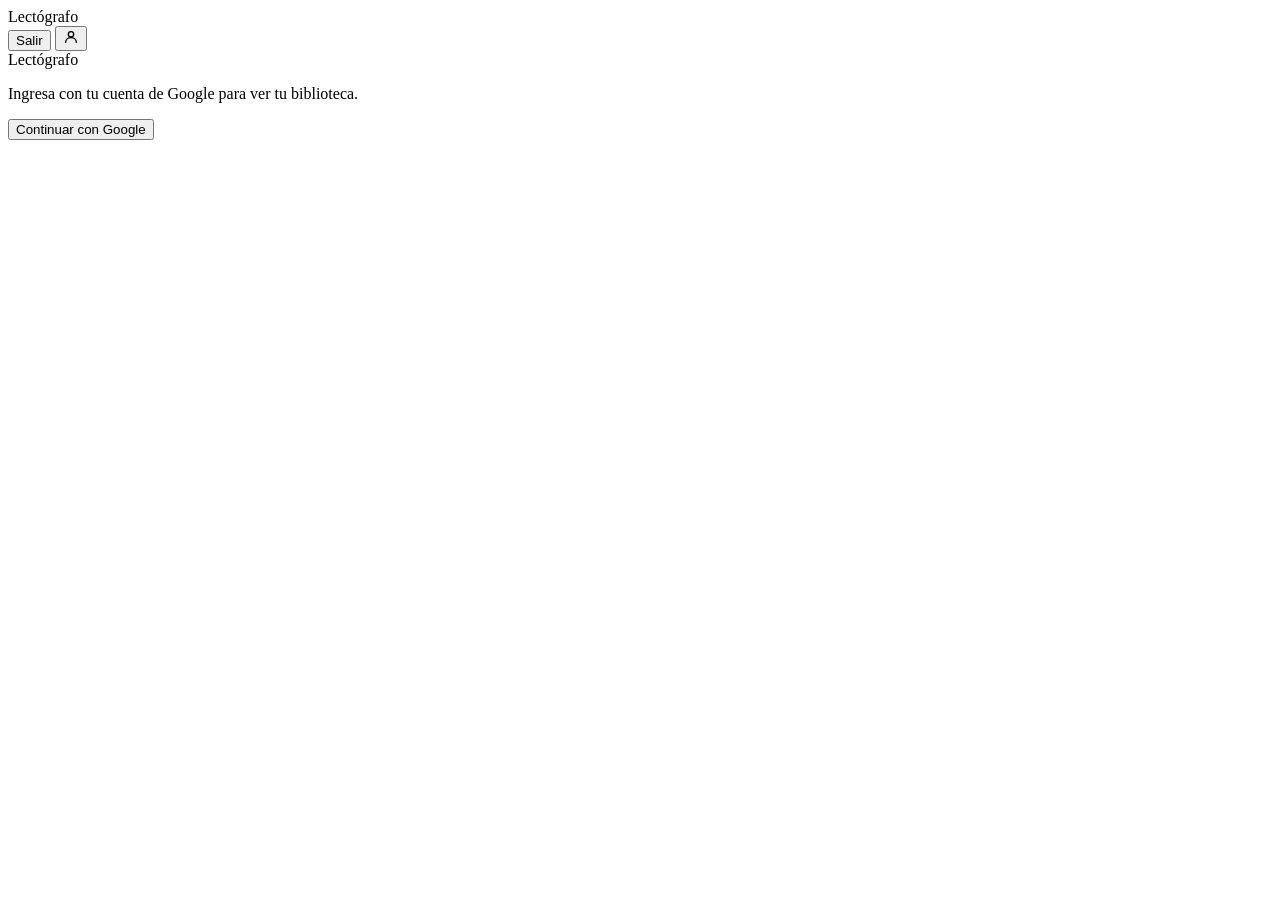
==== static/index.html @ c6f66c2b "feat(ui): menú ⋮ de acciones, botón Editar icon-only y reordena Relaciones - Biblioteca: Ficha/Compa" ====
<!DOCTYPE html>
<html lang="es" data-sn-theme="light" data-trio="plex">
<head>
  <meta charset="UTF-8">
  <meta name="viewport" content="width=device-width, initial-scale=1.0">
  <title>Lectógrafo</title>
  <link rel="icon" id="favicon" type="image/svg+xml" href="">
  <link rel="preconnect" href="https://fonts.googleapis.com">
  <link rel="preconnect" href="https://fonts.gstatic.com" crossorigin>
  <link href="https://fonts.googleapis.com/css2?family=IBM+Plex+Mono:ital,wght@0,400;0,600;1,400&family=IBM+Plex+Sans+Condensed:ital,wght@0,300;0,400;0,500;0,600;0,700&family=IBM+Plex+Sans:ital,wght@0,400;0,500;0,600;0,700;1,400&family=IBM+Plex+Serif:ital,wght@0,400;0,600;1,400&display=swap" rel="stylesheet">
  <link rel="stylesheet" href="/sistema/tokens.css">
  <link rel="stylesheet" href="/style.css">
  <!-- Pin "three" a una única instancia: grafo3d.js y 3d-force-graph deben
       compartir el mismo módulo THREE, o el WebGL scene graph se rompe. -->
  <script type="importmap">
  {
    "imports": {
      "three": "https://esm.sh/three@0.183.2",
      "three/": "https://esm.sh/three@0.183.2/"
    }
  }
  </script>
</head>
<body>

  <!-- ── Topbar ──────────────────────────────────────────────────── -->
  <header id="topbar">
    <div id="topbar-left">
      <button id="btn-biblioteca" class="btn-back" hidden title="Volver a la biblioteca" aria-label="Volver a la biblioteca">
        <svg xmlns="http://www.w3.org/2000/svg" viewBox="0 0 24 24" width="16" height="16" fill="none" stroke="currentColor" stroke-width="2" stroke-linecap="round" stroke-linejoin="round" aria-hidden="true"><line x1="19" y1="12" x2="5" y2="12"/><polyline points="12 19 5 12 12 5"/></svg>
      </button>
      <span id="app-name">Lectógrafo</span>
      <span id="topbar-chevron" hidden aria-hidden="true">
        <svg xmlns="http://www.w3.org/2000/svg" viewBox="0 0 24 24" width="14" height="14" fill="none" stroke="currentColor" stroke-width="2" stroke-linecap="round" stroke-linejoin="round"><polyline points="9 18 15 12 9 6"/></svg>
      </span>
      <span id="transcripcion-titulo" class="muted"></span>
      <div id="mapa-buscar-wrap" hidden>
        <input id="mapa-buscar" class="buscar-input" type="text"
               placeholder="Buscar concepto…" autocomplete="off" aria-label="Buscar concepto en el mapa">
        <ul id="mapa-buscar-dropdown" class="mapa-buscar-dropdown" role="listbox" hidden></ul>
      </div>
    </div>

    <nav id="tabs" hidden>
      <button class="tab-btn" data-tab="mapa">Mapa</button>
      <button class="tab-btn" data-tab="conceptos">Conceptos</button>
      <button class="tab-btn" data-tab="relaciones">Relaciones</button>
      <button class="tab-btn" data-tab="texto">Texto</button>
    </nav>

    <div id="topbar-right">
      <input id="import-file-input" type="file" accept=".md,.markdown,.txt" hidden>
      <button id="btn-importar" class="btn btn-neutro small" hidden title="Importar texto (Markdown o TXT)" aria-label="Importar texto">Importar</button>
      <button id="btn-admin" class="btn btn-neutro small" hidden title="Consola de administración" aria-label="Consola de administración">Admin</button>
      <span id="auth-user-nombre" class="muted" style="font-size:var(--sn-fs-xs)"></span>
      <button id="auth-btn-signout" class="btn btn-neutro small" title="Cerrar sesión" aria-label="Cerrar sesión">Salir</button>
      <button id="btn-settings" hidden title="Configuración" aria-label="Configuración">
        <svg xmlns="http://www.w3.org/2000/svg" viewBox="0 0 24 24" width="15" height="15"
             fill="none" stroke="currentColor" stroke-width="2"
             stroke-linecap="round" stroke-linejoin="round" aria-hidden="true">
          <path d="M12.22 2h-.44a2 2 0 0 0-2 2v.18a2 2 0 0 1-1 1.73l-.43.25a2 2 0 0 1-2 0l-.15-.08a2 2 0 0 0-2.73.73l-.22.38a2 2 0 0 0 .73 2.73l.15.1a2 2 0 0 1 1 1.72v.51a2 2 0 0 1-1 1.74l-.15.09a2 2 0 0 0-.73 2.73l.22.38a2 2 0 0 0 2.73.73l.15-.08a2 2 0 0 1 2 0l.43.25a2 2 0 0 1 1 1.73V20a2 2 0 0 0 2 2h.44a2 2 0 0 0 2-2v-.18a2 2 0 0 1 1-1.73l.43-.25a2 2 0 0 1 2 0l.15.08a2 2 0 0 0 2.73-.73l.22-.39a2 2 0 0 0-.73-2.73l-.15-.08a2 2 0 0 1-1-1.74v-.5a2 2 0 0 1 1-1.74l.15-.09a2 2 0 0 0 .73-2.73l-.22-.38a2 2 0 0 0-2.73-.73l-.15.08a2 2 0 0 1-2 0l-.43-.25a2 2 0 0 1-1-1.73V4a2 2 0 0 0-2-2z"/>
          <circle cx="12" cy="12" r="3"/>
        </svg>
      </button>
      <button id="auth-avatar" title="Cuenta" aria-label="Cuenta">
        <img id="auth-avatar-img" alt="" hidden>
        <svg id="auth-avatar-generic" xmlns="http://www.w3.org/2000/svg" viewBox="0 0 24 24" width="16" height="16"
             fill="none" stroke="currentColor" stroke-width="2"
             stroke-linecap="round" stroke-linejoin="round" aria-hidden="true">
          <circle cx="12" cy="8" r="4"/>
          <path d="M4 20c0-4 3.5-7 8-7s8 3 8 7"/>
        </svg>
      </button>
    </div>
  </header>

  <!-- ══════════════════════════════════════════════════════════════ -->
  <!-- VISTA: Biblioteca                                              -->
  <!-- ══════════════════════════════════════════════════════════════ -->
  <div id="vista-biblioteca" hidden>
    <div id="biblioteca-header">
      <h1 class="bib-titulo">Textos</h1>
    </div>
    <div id="biblioteca-grid"></div>

  </div>

  <!-- ══════════════════════════════════════════════════════════════ -->
  <!-- TAB: Mapa (D3 force graph)                                    -->
  <!-- ══════════════════════════════════════════════════════════════ -->
  <div id="tab-mapa" class="tab-panel" hidden>

    <!-- ── Grafo (raíz de la navegación) + columnas de conceptos ────── -->
    <div id="grafo-wrap">
      <div id="grafo-canvas">
        <svg id="grafo-svg"></svg>
        <div id="grafo-3d" hidden></div>
        <div id="grafo-controles">
          <button id="btn-fit" class="grafo-ctrl-btn" title="Ajustar vista">
            <svg xmlns="http://www.w3.org/2000/svg" viewBox="0 0 24 24" width="15" height="15" fill="none" stroke="currentColor" stroke-width="2" stroke-linecap="round" stroke-linejoin="round" aria-hidden="true"><polyline points="15 3 21 3 21 9"/><polyline points="9 21 3 21 3 15"/><line x1="21" y1="3" x2="14" y2="10"/><line x1="3" y1="21" x2="10" y2="14"/></svg>
          </button>
          <button id="btn-modo3d" class="grafo-ctrl-btn" title="Alternar vista 2D/3D">
            <svg xmlns="http://www.w3.org/2000/svg" viewBox="0 0 24 24" width="15" height="15" fill="none" stroke="currentColor" stroke-width="2" stroke-linecap="round" stroke-linejoin="round" aria-hidden="true"><path d="M21 8a2 2 0 0 0-1-1.73l-7-4a2 2 0 0 0-2 0l-7 4A2 2 0 0 0 3 8v8a2 2 0 0 0 1 1.73l7 4a2 2 0 0 0 2 0l7-4A2 2 0 0 0 21 16Z"/><path d="m3.3 7 8.7 5 8.7-5"/><path d="M12 22V12"/></svg>
          </button>
          <button id="btn-reconectar" class="grafo-ctrl-btn" hidden title="Conectar nodos sueltos">
            <svg xmlns="http://www.w3.org/2000/svg" viewBox="0 0 24 24" width="15" height="15" fill="none" stroke="currentColor" stroke-width="2" stroke-linecap="round" stroke-linejoin="round" aria-hidden="true">
              <circle cx="12" cy="5" r="2"/><circle cx="5" cy="19" r="2"/><circle cx="19" cy="19" r="2"/>
              <line x1="12" y1="7" x2="5" y2="17"/><line x1="12" y1="7" x2="19" y2="17"/>
              <line x1="5" y1="19" x2="19" y2="19"/>
            </svg>
          </button>
          <button id="btn-consolidar" class="grafo-ctrl-btn" hidden title="Fusionar conceptos duplicados">
            <svg xmlns="http://www.w3.org/2000/svg" viewBox="0 0 24 24" width="15" height="15" fill="none" stroke="currentColor" stroke-width="2" stroke-linecap="round" stroke-linejoin="round" aria-hidden="true">
              <path d="M6 3v12a3 3 0 0 0 3 3h12"/><path d="M18 3v12a3 3 0 0 1-3 3H3"/>
            </svg>
          </button>
          <details id="leyenda-wrap">
            <summary class="grafo-ctrl-btn" title="Tipos de relación">
              <svg xmlns="http://www.w3.org/2000/svg" viewBox="0 0 24 24" width="15" height="15" fill="none" stroke="currentColor" stroke-width="2" stroke-linecap="round" stroke-linejoin="round" aria-hidden="true"><path d="M13.172 2a2 2 0 0 1 1.414.586l6.71 6.71a2.4 2.4 0 0 1 0 3.408l-4.592 4.592a2.4 2.4 0 0 1-3.408 0l-6.71-6.71A2 2 0 0 1 6 9.172V3a1 1 0 0 1 1-1z"/><path d="M2 7v6.172a2 2 0 0 0 .586 1.414l6.71 6.71a2.4 2.4 0 0 0 3.191.193"/><circle cx="10.5" cy="6.5" r=".5" fill="currentColor"/></svg>
            </summary>
            <div id="leyenda-tipos"></div>
          </details>
        </div>
        <!-- Overlay de tarjetas flotantes del mapa -->
        <div id="mapa-overlay">
          <svg id="mapa-arrows" aria-hidden="true">
            <defs>
              <marker id="mapa-arrowhead" markerWidth="8" markerHeight="8" refX="7" refY="3" orient="auto-start-reverse">
                <path d="M0,0 L0,6 L8,3 z" fill="var(--sn-ink-faint)"/>
              </marker>
            </defs>
          </svg>
        </div>
      </div>

      <!-- Panel de reconexión -->
      <aside id="panel-reconexion" hidden>
      <div id="panel-reconexion-header">
        <div id="panel-reconexion-header-text">
          <strong id="panel-reconexion-titulo">Reconexión</strong>
          <div id="panel-reconexion-desc"></div>
        </div>
        <button id="btn-cerrar-reconexion" title="Cerrar panel" aria-label="Cerrar panel de reconexión">×</button>
      </div>
      <div id="panel-reconexion-content"></div>
      <div id="panel-reconexion-footer">
        <button id="btn-confirmar-reconexion" class="btn btn-aceptar small">Añadir al grafo</button>
        <button id="btn-cancelar-reconexion" class="btn btn-neutro small">Descartar</button>
      </div>
      </aside>

      <!-- Panel de consolidación de sinónimos -->
      <aside id="panel-consolidacion" hidden>
      <div id="panel-consolidacion-header">
        <div id="panel-consolidacion-header-text">
          <strong id="panel-consolidacion-titulo">Consolidación</strong>
          <div id="panel-consolidacion-desc"></div>
        </div>
        <button id="btn-cerrar-consolidacion" title="Cerrar panel" aria-label="Cerrar panel de consolidación">×</button>
      </div>
      <div id="panel-consolidacion-content"></div>
      <div id="panel-consolidacion-footer">
        <button id="btn-confirmar-consolidacion" class="btn btn-aceptar small">Fusionar</button>
        <button id="btn-cancelar-consolidacion" class="btn btn-neutro small">Descartar</button>
      </div>
      </aside>
    </div>
  </div>

  <!-- ══════════════════════════════════════════════════════════════ -->
  <!-- TAB: Conceptos                                                 -->
  <!-- ══════════════════════════════════════════════════════════════ -->
  <div id="tab-conceptos" class="tab-panel" hidden>
    <div class="tabla-toolbar">
      <input id="buscar-concepto" class="buscar-input" placeholder="Filtrar conceptos…">
      <button id="btn-agregar-concepto" class="btn-inline">+ Añadir concepto</button>
      <button id="btn-procesar-seleccion" class="btn-inline" hidden>⚡ Procesar con seleccionados</button>
      <button id="btn-simplificar-grafo" class="btn-inline">Simplificar grafo</button>
      <button id="btn-eliminar-grafo" class="btn-inline danger">Eliminar grafo</button>
    </div>
    <div class="tabla-scroll">
      <table id="tabla-conceptos">
        <thead>
          <tr>
            <th><input type="checkbox" id="concepto-check-todos"></th>
            <th class="sortable" data-col="id">ID</th>
            <th class="sortable" data-col="label">Label</th>
            <th class="sortable" data-col="menciones">×</th>
            <th class="sortable" data-col="confianza">Conf.</th>
            <th>Sinónimos</th>
            <th>Acciones</th>
          </tr>
        </thead>
        <tbody id="conceptos-tbody"></tbody>
      </table>
    </div>
  </div>

  <!-- ══════════════════════════════════════════════════════════════ -->
  <!-- TAB: Relaciones                                               -->
  <!-- ══════════════════════════════════════════════════════════════ -->
  <div id="tab-relaciones" class="tab-panel" hidden>
    <div class="tabla-toolbar">
      <input id="buscar-relacion" class="buscar-input" placeholder="Filtrar relaciones…">
      <select id="filtro-rel-tipo" class="edit-select"><option value="todos">Todos los tipos</option></select>
    </div>
    <div class="tabla-scroll">
      <table id="tabla-relaciones">
        <thead>
          <tr>
            <th>ID</th>
            <th>Bidir.</th>
            <th>Origen</th>
            <th>Tipo</th>
            <th>Etiqueta</th>
            <th>Destino</th>
            <th class="sortable" data-col="confianza">Conf.</th>
            <th>Acciones</th>
          </tr>
        </thead>
        <tbody id="relaciones-tbody"></tbody>
      </table>
    </div>
  </div>

  <!-- ══════════════════════════════════════════════════════════════ -->
  <!-- TAB: Texto original (editable)                                 -->
  <!-- ══════════════════════════════════════════════════════════════ -->
  <div id="tab-texto" class="tab-panel" hidden>
    <div id="texto-wrap">
      <div id="texto-meta"></div>

      <!-- Toolbar del editor -->
      <div id="texto-toolbar">
        <div id="texto-toolbar-left">
          <button id="btn-texto-editar" class="btn btn-neutro small">Editar</button>
          <button id="btn-texto-guardar" class="btn btn-aceptar small" hidden>Guardar</button>
          <button id="btn-texto-cancelar" class="btn btn-neutro small" hidden>Cancelar</button>
        </div>
        <div id="texto-toolbar-right">
          <span id="texto-revisiones-badge" class="muted" hidden></span>
        </div>
      </div>

      <!-- Aviso de desincronización -->
      <div id="texto-desync-banner" hidden>
        <span id="texto-desync-msg"></span>
      </div>

      <!-- Contenedor split: edición (md) | lectura / preview -->
      <div id="texto-split">
        <!-- Modo edición: textarea izquierdo -->
        <textarea id="texto-editor" hidden></textarea>
        <!-- Modo lectura / preview derecho -->
        <div id="texto-render"></div>
      </div>

      <!-- Historial de revisiones -->
      <details id="texto-historial" hidden>
        <summary id="texto-historial-titulo">Historial de revisiones</summary>
        <ul id="texto-historial-lista"></ul>
      </details>

      <!-- Zona de peligro -->
      <details id="texto-zona-peligro">
        <summary id="texto-zona-peligro-titulo">Zona de peligro</summary>
        <div id="texto-zona-peligro-body">
          <div class="texto-accion-peligro">
            <div>
              <strong>Des-procesar</strong>
              <p class="muted">Borra el grafo extraído de este texto. El archivo fuente se conserva y podrás volver a procesarlo.</p>
            </div>
            <button id="btn-texto-desprocesar" class="btn btn-neutro small">
              <svg xmlns="http://www.w3.org/2000/svg" viewBox="0 0 24 24" width="13" height="13" fill="none" stroke="currentColor" stroke-width="2" stroke-linecap="round" stroke-linejoin="round" aria-hidden="true"><circle cx="12" cy="12" r="10"/><line x1="15" y1="9" x2="9" y2="15"/><line x1="9" y1="9" x2="15" y2="15"/></svg>
              Des-procesar
            </button>
          </div>
          <div class="texto-accion-peligro">
            <div>
              <strong>Eliminar texto</strong>
              <p class="muted">Elimina el archivo de texto y su grafo de forma permanente. Esta acción no tiene vuelta atrás.</p>
            </div>
            <button id="btn-texto-borrar" class="btn btn-rechazar small">
              <svg xmlns="http://www.w3.org/2000/svg" viewBox="0 0 24 24" width="13" height="13" fill="none" stroke="currentColor" stroke-width="2" stroke-linecap="round" stroke-linejoin="round" aria-hidden="true"><polyline points="3 6 5 6 21 6"/><path d="M19 6v14a2 2 0 0 1-2 2H7a2 2 0 0 1-2-2V6m3 0V4a2 2 0 0 1 2-2h4a2 2 0 0 1 2 2v2"/><line x1="10" y1="11" x2="10" y2="17"/><line x1="14" y1="11" x2="14" y2="17"/></svg>
              Eliminar
            </button>
          </div>
        </div>
      </details>
    </div>
  </div>

  <!-- ══════════════════════════════════════════════════════════════ -->
  <!-- Modal: Ficha bibliográfica                                     -->
  <!-- ══════════════════════════════════════════════════════════════ -->
  <div id="ficha-modal" hidden>
    <div id="ficha-modal-bg"></div>
    <div id="ficha-modal-box">
      <div id="ficha-modal-header">
        <h3 id="ficha-modal-titulo">Ficha bibliográfica</h3>
        <button id="ficha-modal-cerrar" title="Cerrar" aria-label="Cerrar ficha bibliográfica">×</button>
      </div>
      <div id="ficha-modal-body">
        <div class="campo">
          <span class="campo-etiq">Título de la publicación</span>
          <input id="fm-titulo" class="edit-input" style="width:100%" placeholder="Título completo">
        </div>
        <div class="meta-fila">
          <div class="campo" style="flex:1">
            <span class="campo-etiq">Autores <span class="muted" style="font-weight:400;text-transform:none;letter-spacing:0">(separar con «;»)</span></span>
            <input id="fm-autores" class="edit-input" style="width:100%" placeholder="Autor A; Autor B">
          </div>
          <div class="campo" style="flex:0 0 90px">
            <span class="campo-etiq">Año</span>
            <input id="fm-anio" class="edit-input" type="number" min="1000" max="2099" style="width:100%">
          </div>
        </div>
        <div class="meta-fila">
          <div class="campo" style="flex:1">
            <span class="campo-etiq">Editorial / fuente</span>
            <input id="fm-editorial" class="edit-input" style="width:100%">
          </div>
          <div class="campo" style="flex:1">
            <span class="campo-etiq">URL</span>
            <input id="fm-url" class="edit-input" type="url" style="width:100%" placeholder="https://…">
          </div>
        </div>
        <div class="campo">
          <span class="campo-etiq">Notas de contexto</span>
          <textarea id="fm-notas" class="panel-nota-input" rows="3"></textarea>
        </div>
        <div id="fm-cita-preview" class="muted" style="font-size:var(--sn-fs-xs);margin-top:var(--sn-s-2);font-style:italic"></div>
      </div>
      <div id="ficha-modal-footer">
        <button id="ficha-modal-guardar" class="btn btn-aceptar">Guardar ficha</button>
        <button id="ficha-modal-cancelar" class="btn btn-neutro">Cancelar</button>
      </div>
    </div>
  </div>

  <!-- ══════════════════════════════════════════════════════════════ -->
  <!-- Modal: Re-procesar                                            -->
  <!-- ══════════════════════════════════════════════════════════════ -->
  <div id="repro-modal" hidden>
    <div id="repro-modal-bg"></div>
    <div id="repro-modal-box">
      <div id="repro-modal-header">
        <h3 id="repro-modal-titulo">Re-procesar</h3>
        <button id="repro-modal-cerrar" title="Cerrar" aria-label="Cerrar diálogo de re-procesado">×</button>
      </div>
      <div id="repro-modal-body">
        <!-- Estado: confirmar -->
        <div id="repro-estado-confirm">
          <p id="repro-confirm-titulo" class="repro-confirm-titulo"></p>
          <p class="repro-confirm-aviso">El LLM volverá a analizar el texto. Los conceptos y relaciones ya existentes se conservarán; los nuevos que encuentre se añadirán al grafo.</p>
        </div>
        <!-- Estado: procesando -->
        <div id="repro-estado-proc" hidden>
          <div class="repro-progress-wrap">
            <div id="repro-progress-inner" class="repro-progress-indeterminate"></div>
          </div>
          <div class="repro-status-row">
            <span class="rec-log-dot"></span>
            <span id="repro-fase">Iniciando…</span>
            <span id="repro-tokens" class="rec-token-count"></span>
            <button id="repro-btn-detener" class="btn btn-neutro small rec-detener-btn">Detener</button>
          </div>
          <pre class="rec-log-pre rec-log-pre--active" id="repro-log"></pre>
        </div>
        <!-- Estado: finalizado / error -->
        <div id="repro-estado-fin" hidden>
          <p id="repro-fin-msg" class="muted"></p>
        </div>
      </div>
      <div id="repro-modal-footer">
        <button id="repro-btn-ok" class="btn btn-aceptar">Re-procesar</button>
        <button id="repro-btn-cancelar" class="btn btn-neutro">Cancelar</button>
        <button id="repro-btn-cerrar" class="btn btn-neutro" hidden>Cerrar</button>
      </div>
    </div>
  </div>

  <!-- ══════════════════════════════════════════════════════════════ -->
  <!-- VISTA: Configuración (solo persona.esAdmin)                     -->
  <!-- ══════════════════════════════════════════════════════════════ -->
  <div id="vista-config" hidden>
    <div id="config-header">
      <h1 class="bib-titulo">Configuración</h1>
    </div>
    <div id="config-layout">
      <nav id="config-tabs">
        <button class="config-tab-btn active" data-config-tab="modelo">Modelo IA</button>
      </nav>
      <div id="config-panel">
        <section id="config-tab-modelo" class="config-tab-panel">
          <div class="campo">
            <span class="campo-etiq">Proveedor</span>
            <div id="settings-providers">
              <label class="settings-provider-opt">
                <input type="radio" name="settings-provider" value="vertexai" checked>
                <span>Vertex AI</span>
                <span class="settings-badge-local">cuenta del proyecto</span>
              </label>
              <label class="settings-provider-opt">
                <input type="radio" name="settings-provider" value="gemini">
                <span>Gemini (API key, mientras Vertex termina de aprovisionarse)</span>
                <span id="settings-key-gemini" class="settings-key-ind"></span>
              </label>
            </div>
          </div>

          <div id="settings-model-section" class="campo" style="margin-top:var(--sn-s-3)">
            <span class="campo-etiq">Modelo</span>
            <select id="settings-model-sel" class="edit-input" style="width:100%;margin-top:var(--sn-s-2)"></select>
            <input id="settings-model-custom" class="edit-input" style="width:100%;margin-top:var(--sn-s-2);display:none" placeholder="nombre del modelo">
            <div id="settings-key-status" style="font-size:var(--sn-fs-xs);margin-top:var(--sn-s-1)"></div>
          </div>

          <div style="margin-top:var(--sn-s-3);display:flex;align-items:center;gap:var(--sn-s-2)">
            <button id="settings-guardar" class="btn btn-aceptar small">Guardar</button>
            <span id="settings-model-status" class="muted" style="font-size:var(--sn-fs-xs)"></span>
          </div>
        </section>
      </div>
    </div>
  </div>

  <!-- ══════════════════════════════════════════════════════════════ -->
  <!-- Panel: Consola de administración (solo persona.esAdmin)          -->
  <!-- ══════════════════════════════════════════════════════════════ -->
  <div id="admin-panel" hidden>
    <div id="admin-panel-header">
      <span class="campo-etiq">Personas registradas</span>
      <button id="admin-panel-cerrar" title="Cerrar" aria-label="Cerrar consola de administración">×</button>
    </div>
    <div id="admin-panel-body">
      <p class="muted" style="font-size:var(--sn-fs-xs)">Cargando…</p>
    </div>
  </div>

  <!-- ══════════════════════════════════════════════════════════════ -->
  <!-- Portón de acceso (Firebase Auth, specs/multiusuario.allium)      -->
  <!-- ══════════════════════════════════════════════════════════════ -->
  <div id="auth-gate">
    <div id="auth-gate-card">
      <span id="auth-gate-nombre">Lectógrafo</span>
      <p class="muted">Ingresa con tu cuenta de Google para ver tu biblioteca.</p>
      <button id="auth-btn-google" class="btn btn-aceptar">Continuar con Google</button>
    </div>
  </div>

  <script type="module" src="/auth.js"></script>
  <script type="module" src="/app.js"></script>
</body>
</html>
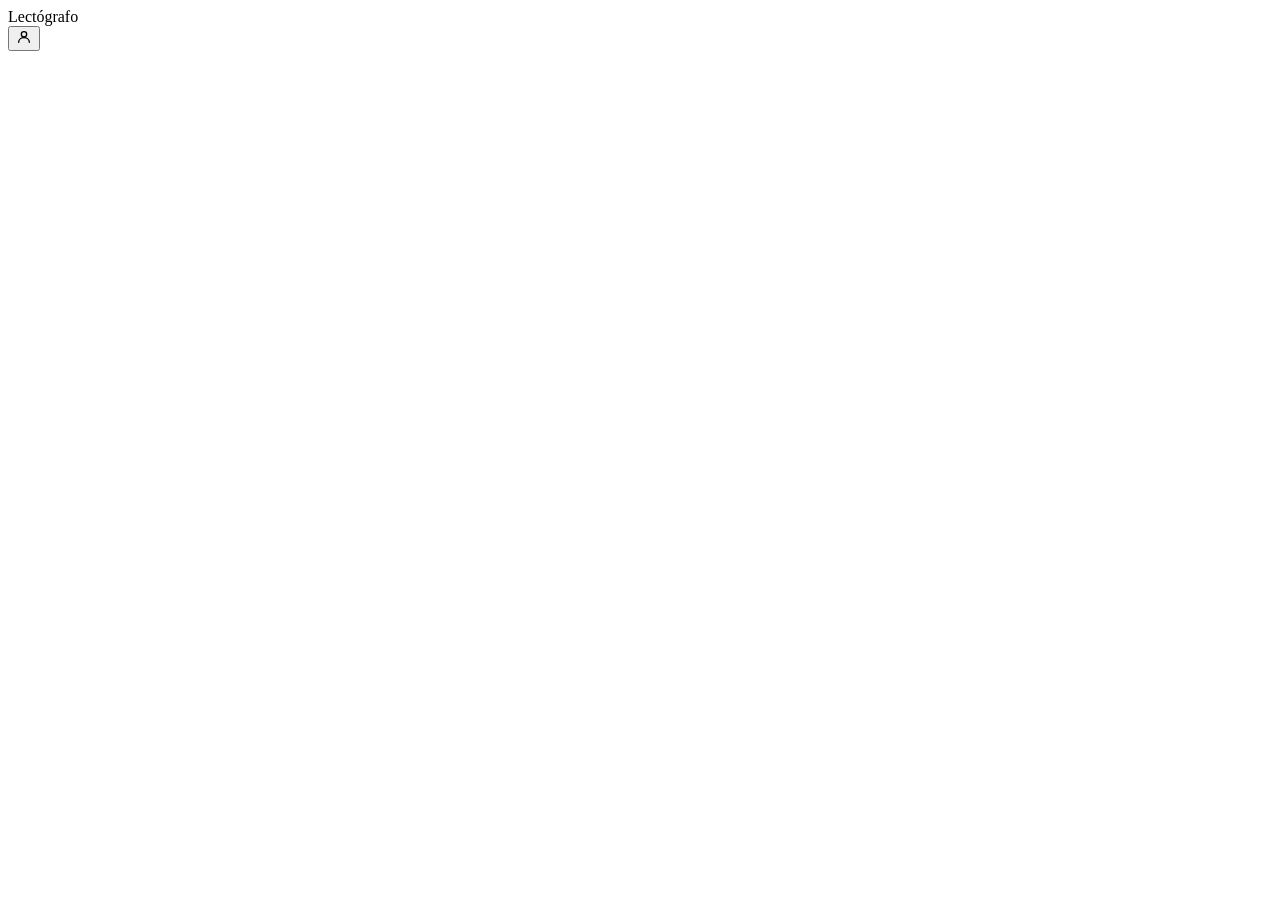
==== commit ee92b508: "feat: eliminar texto en cascada, i18n ES/EN y menú de cuenta - Eliminar texto: quien comparte solo p" ====
--- a/static/index.html
+++ b/static/index.html
@@ -20,13 +20,14 @@
     }
   }
   </script>
+  <script type="module" src="/i18n.js"></script>
 </head>
 <body>
 
   <!-- ── Topbar ──────────────────────────────────────────────────── -->
   <header id="topbar">
     <div id="topbar-left">
-      <button id="btn-biblioteca" class="btn-back" hidden title="Volver a la biblioteca" aria-label="Volver a la biblioteca">
+      <button id="btn-biblioteca" class="btn-back" hidden data-i18n-title="topbar.volver" title="Volver a la biblioteca" aria-label="Volver a la biblioteca">
         <svg xmlns="http://www.w3.org/2000/svg" viewBox="0 0 24 24" width="16" height="16" fill="none" stroke="currentColor" stroke-width="2" stroke-linecap="round" stroke-linejoin="round" aria-hidden="true"><line x1="19" y1="12" x2="5" y2="12"/><polyline points="12 19 5 12 12 5"/></svg>
       </button>
       <span id="app-name">Lectógrafo</span>
@@ -35,42 +36,54 @@
       </span>
       <span id="transcripcion-titulo" class="muted"></span>
       <div id="mapa-buscar-wrap" hidden>
-        <input id="mapa-buscar" class="buscar-input" type="text"
+        <input id="mapa-buscar" class="buscar-input" type="text" data-i18n-placeholder="topbar.buscar"
                placeholder="Buscar concepto…" autocomplete="off" aria-label="Buscar concepto en el mapa">
         <ul id="mapa-buscar-dropdown" class="mapa-buscar-dropdown" role="listbox" hidden></ul>
       </div>
     </div>
 
     <nav id="tabs" hidden>
-      <button class="tab-btn" data-tab="mapa">Mapa</button>
-      <button class="tab-btn" data-tab="conceptos">Conceptos</button>
-      <button class="tab-btn" data-tab="relaciones">Relaciones</button>
-      <button class="tab-btn" data-tab="texto">Texto</button>
+      <button class="tab-btn" data-tab="mapa" data-i18n="tab.mapa">Mapa</button>
+      <button class="tab-btn" data-tab="conceptos" data-i18n="tab.conceptos">Conceptos</button>
+      <button class="tab-btn" data-tab="relaciones" data-i18n="tab.relaciones">Relaciones</button>
+      <button class="tab-btn" data-tab="texto" data-i18n="tab.texto">Texto</button>
     </nav>
 
     <div id="topbar-right">
       <input id="import-file-input" type="file" accept=".md,.markdown,.txt" hidden>
-      <button id="btn-importar" class="btn btn-neutro small" hidden title="Importar texto (Markdown o TXT)" aria-label="Importar texto">Importar</button>
-      <button id="btn-admin" class="btn btn-neutro small" hidden title="Consola de administración" aria-label="Consola de administración">Admin</button>
-      <span id="auth-user-nombre" class="muted" style="font-size:var(--sn-fs-xs)"></span>
-      <button id="auth-btn-signout" class="btn btn-neutro small" title="Cerrar sesión" aria-label="Cerrar sesión">Salir</button>
-      <button id="btn-settings" hidden title="Configuración" aria-label="Configuración">
-        <svg xmlns="http://www.w3.org/2000/svg" viewBox="0 0 24 24" width="15" height="15"
-             fill="none" stroke="currentColor" stroke-width="2"
-             stroke-linecap="round" stroke-linejoin="round" aria-hidden="true">
-          <path d="M12.22 2h-.44a2 2 0 0 0-2 2v.18a2 2 0 0 1-1 1.73l-.43.25a2 2 0 0 1-2 0l-.15-.08a2 2 0 0 0-2.73.73l-.22.38a2 2 0 0 0 .73 2.73l.15.1a2 2 0 0 1 1 1.72v.51a2 2 0 0 1-1 1.74l-.15.09a2 2 0 0 0-.73 2.73l.22.38a2 2 0 0 0 2.73.73l.15-.08a2 2 0 0 1 2 0l.43.25a2 2 0 0 1 1 1.73V20a2 2 0 0 0 2 2h.44a2 2 0 0 0 2-2v-.18a2 2 0 0 1 1-1.73l.43-.25a2 2 0 0 1 2 0l.15.08a2 2 0 0 0 2.73-.73l.22-.39a2 2 0 0 0-.73-2.73l-.15-.08a2 2 0 0 1-1-1.74v-.5a2 2 0 0 1 1-1.74l.15-.09a2 2 0 0 0 .73-2.73l-.22-.38a2 2 0 0 0-2.73-.73l-.15.08a2 2 0 0 1-2 0l-.43-.25a2 2 0 0 1-1-1.73V4a2 2 0 0 0-2-2z"/>
-          <circle cx="12" cy="12" r="3"/>
-        </svg>
-      </button>
-      <button id="auth-avatar" title="Cuenta" aria-label="Cuenta">
-        <img id="auth-avatar-img" alt="" hidden>
-        <svg id="auth-avatar-generic" xmlns="http://www.w3.org/2000/svg" viewBox="0 0 24 24" width="16" height="16"
-             fill="none" stroke="currentColor" stroke-width="2"
-             stroke-linecap="round" stroke-linejoin="round" aria-hidden="true">
-          <circle cx="12" cy="8" r="4"/>
-          <path d="M4 20c0-4 3.5-7 8-7s8 3 8 7"/>
-        </svg>
-      </button>
+      <button id="btn-importar" class="btn btn-neutro small" hidden data-i18n="topbar.importar" title="Importar texto (Markdown o TXT)" aria-label="Importar texto">Importar</button>
+      <div id="auth-menu-wrap">
+        <button id="auth-avatar" data-i18n-title="auth.cuenta" title="Cuenta" aria-label="Cuenta" aria-haspopup="true" aria-expanded="false">
+          <img id="auth-avatar-img" alt="" hidden>
+          <svg id="auth-avatar-generic" xmlns="http://www.w3.org/2000/svg" viewBox="0 0 24 24" width="16" height="16"
+               fill="none" stroke="currentColor" stroke-width="2"
+               stroke-linecap="round" stroke-linejoin="round" aria-hidden="true">
+            <circle cx="12" cy="8" r="4"/>
+            <path d="M4 20c0-4 3.5-7 8-7s8 3 8 7"/>
+          </svg>
+        </button>
+        <div id="auth-menu-drop" class="menu-acciones-drop" hidden>
+          <span id="auth-user-nombre" class="menu-acciones-rotulo" hidden></span>
+          <button id="auth-btn-google-menu" class="menu-acciones-item" hidden data-i18n="auth.google">Continuar con Google</button>
+          <button id="btn-admin" class="menu-acciones-item" hidden data-i18n="auth.lectores" title="Personas registradas" aria-label="Personas registradas">Lectores</button>
+          <button id="btn-settings" class="menu-acciones-item" hidden>
+            <svg xmlns="http://www.w3.org/2000/svg" viewBox="0 0 24 24" width="14" height="14"
+                 fill="none" stroke="currentColor" stroke-width="2"
+                 stroke-linecap="round" stroke-linejoin="round" aria-hidden="true">
+              <path d="M12.22 2h-.44a2 2 0 0 0-2 2v.18a2 2 0 0 1-1 1.73l-.43.25a2 2 0 0 1-2 0l-.15-.08a2 2 0 0 0-2.73.73l-.22.38a2 2 0 0 0 .73 2.73l.15.1a2 2 0 0 1 1 1.72v.51a2 2 0 0 1-1 1.74l-.15.09a2 2 0 0 0-.73 2.73l.22.38a2 2 0 0 0 2.73.73l.15-.08a2 2 0 0 1 2 0l.43.25a2 2 0 0 1 1 1.73V20a2 2 0 0 0 2 2h.44a2 2 0 0 0 2-2v-.18a2 2 0 0 1 1-1.73l.43-.25a2 2 0 0 1 2 0l.15.08a2 2 0 0 0 2.73-.73l.22-.39a2 2 0 0 0-.73-2.73l-.15-.08a2 2 0 0 1-1-1.74v-.5a2 2 0 0 1 1-1.74l.15-.09a2 2 0 0 0 .73-2.73l-.22-.38a2 2 0 0 0-2.73-.73l-.15.08a2 2 0 0 1-2 0l-.43-.25a2 2 0 0 1-1-1.73V4a2 2 0 0 0-2-2z"/>
+              <circle cx="12" cy="12" r="3"/>
+            </svg>
+            <span data-i18n="auth.config">Configuración</span>
+          </button>
+          <button id="auth-btn-signout" class="menu-acciones-item" hidden data-i18n="auth.salir">Salir</button>
+          <hr class="menu-acciones-separador">
+          <span class="menu-acciones-rotulo" data-i18n="auth.idioma">Idioma</span>
+          <div class="menu-idioma">
+            <button type="button" class="idioma-btn" data-lang="es">ES</button>
+            <button type="button" class="idioma-btn" data-lang="en">EN</button>
+          </div>
+        </div>
+      </div>
     </div>
   </header>
 
@@ -109,11 +122,6 @@
               <line x1="5" y1="19" x2="19" y2="19"/>
             </svg>
           </button>
-          <button id="btn-consolidar" class="grafo-ctrl-btn" hidden title="Fusionar conceptos duplicados">
-            <svg xmlns="http://www.w3.org/2000/svg" viewBox="0 0 24 24" width="15" height="15" fill="none" stroke="currentColor" stroke-width="2" stroke-linecap="round" stroke-linejoin="round" aria-hidden="true">
-              <path d="M6 3v12a3 3 0 0 0 3 3h12"/><path d="M18 3v12a3 3 0 0 1-3 3H3"/>
-            </svg>
-          </button>
           <details id="leyenda-wrap">
             <summary class="grafo-ctrl-btn" title="Tipos de relación">
               <svg xmlns="http://www.w3.org/2000/svg" viewBox="0 0 24 24" width="15" height="15" fill="none" stroke="currentColor" stroke-width="2" stroke-linecap="round" stroke-linejoin="round" aria-hidden="true"><path d="M13.172 2a2 2 0 0 1 1.414.586l6.71 6.71a2.4 2.4 0 0 1 0 3.408l-4.592 4.592a2.4 2.4 0 0 1-3.408 0l-6.71-6.71A2 2 0 0 1 6 9.172V3a1 1 0 0 1 1-1z"/><path d="M2 7v6.172a2 2 0 0 0 .586 1.414l6.71 6.71a2.4 2.4 0 0 0 3.191.193"/><circle cx="10.5" cy="6.5" r=".5" fill="currentColor"/></svg>
@@ -175,7 +183,6 @@
       <input id="buscar-concepto" class="buscar-input" placeholder="Filtrar conceptos…">
       <button id="btn-agregar-concepto" class="btn-inline">+ Añadir concepto</button>
       <button id="btn-procesar-seleccion" class="btn-inline" hidden>⚡ Procesar con seleccionados</button>
-      <button id="btn-simplificar-grafo" class="btn-inline">Simplificar grafo</button>
       <button id="btn-eliminar-grafo" class="btn-inline danger">Eliminar grafo</button>
     </div>
     <div class="tabla-scroll">
@@ -277,8 +284,8 @@
           </div>
           <div class="texto-accion-peligro">
             <div>
-              <strong>Eliminar texto</strong>
-              <p class="muted">Elimina el archivo de texto y su grafo de forma permanente. Esta acción no tiene vuelta atrás.</p>
+              <strong>Eliminar de mi biblioteca</strong>
+              <p class="muted">Si queda alguien con acceso, conservará el texto y el grafo. Si eres la última persona, se borrará todo definitivamente.</p>
             </div>
             <button id="btn-texto-borrar" class="btn btn-rechazar small">
               <svg xmlns="http://www.w3.org/2000/svg" viewBox="0 0 24 24" width="13" height="13" fill="none" stroke="currentColor" stroke-width="2" stroke-linecap="round" stroke-linejoin="round" aria-hidden="true"><polyline points="3 6 5 6 21 6"/><path d="M19 6v14a2 2 0 0 1-2 2H7a2 2 0 0 1-2-2V6m3 0V4a2 2 0 0 1 2-2h4a2 2 0 0 1 2 2v2"/><line x1="10" y1="11" x2="10" y2="17"/><line x1="14" y1="11" x2="14" y2="17"/></svg>
@@ -330,6 +337,7 @@
           <textarea id="fm-notas" class="panel-nota-input" rows="3"></textarea>
         </div>
         <div id="fm-cita-preview" class="muted" style="font-size:var(--sn-fs-xs);margin-top:var(--sn-s-2);font-style:italic"></div>
+        <div id="fm-compartidos" class="muted" style="font-size:var(--sn-fs-xs);margin-top:var(--sn-s-1)" hidden></div>
       </div>
       <div id="ficha-modal-footer">
         <button id="ficha-modal-guardar" class="btn btn-aceptar">Guardar ficha</button>
@@ -339,20 +347,20 @@
   </div>
 
   <!-- ══════════════════════════════════════════════════════════════ -->
-  <!-- Modal: Re-procesar                                            -->
+  <!-- Modal compartido de tareas con IA                            -->
   <!-- ══════════════════════════════════════════════════════════════ -->
   <div id="repro-modal" hidden>
     <div id="repro-modal-bg"></div>
-    <div id="repro-modal-box">
+    <div id="repro-modal-box" role="dialog" aria-modal="true" aria-labelledby="repro-modal-titulo">
       <div id="repro-modal-header">
-        <h3 id="repro-modal-titulo">Re-procesar</h3>
-        <button id="repro-modal-cerrar" title="Cerrar" aria-label="Cerrar diálogo de re-procesado">×</button>
+        <h3 id="repro-modal-titulo">Tarea con IA</h3>
+        <button id="repro-modal-cerrar" title="Cerrar" aria-label="Cerrar diálogo de tarea con IA">×</button>
       </div>
       <div id="repro-modal-body">
         <!-- Estado: confirmar -->
         <div id="repro-estado-confirm">
           <p id="repro-confirm-titulo" class="repro-confirm-titulo"></p>
-          <p class="repro-confirm-aviso">El LLM volverá a analizar el texto. Los conceptos y relaciones ya existentes se conservarán; los nuevos que encuentre se añadirán al grafo.</p>
+          <p id="repro-confirm-aviso" class="repro-confirm-aviso"></p>
         </div>
         <!-- Estado: procesando -->
         <div id="repro-estado-proc" hidden>
@@ -361,11 +369,11 @@
           </div>
           <div class="repro-status-row">
             <span class="rec-log-dot"></span>
-            <span id="repro-fase">Iniciando…</span>
+            <span id="repro-fase" role="status">Iniciando…</span>
             <span id="repro-tokens" class="rec-token-count"></span>
             <button id="repro-btn-detener" class="btn btn-neutro small rec-detener-btn">Detener</button>
           </div>
-          <pre class="rec-log-pre rec-log-pre--active" id="repro-log"></pre>
+          <pre class="rec-log-pre rec-log-pre--active" id="repro-log" tabindex="0" aria-label="Registro de la tarea"></pre>
         </div>
         <!-- Estado: finalizado / error -->
         <div id="repro-estado-fin" hidden>
@@ -430,8 +438,8 @@
   <!-- ══════════════════════════════════════════════════════════════ -->
   <div id="admin-panel" hidden>
     <div id="admin-panel-header">
-      <span class="campo-etiq">Personas registradas</span>
-      <button id="admin-panel-cerrar" title="Cerrar" aria-label="Cerrar consola de administración">×</button>
+      <span class="campo-etiq" data-i18n="auth.lectores.titulo">Personas registradas</span>
+      <button id="admin-panel-cerrar" data-i18n-title="config.cerrar" title="Cerrar" aria-label="Cerrar">×</button>
     </div>
     <div id="admin-panel-body">
       <p class="muted" style="font-size:var(--sn-fs-xs)">Cargando…</p>
@@ -439,12 +447,28 @@
   </div>
 
   <!-- ══════════════════════════════════════════════════════════════ -->
+  <!-- Invitaciones por correo                                       -->
+  <dialog id="compartir-modal" aria-labelledby="compartir-titulo">
+    <form id="compartir-form">
+      <h3 id="compartir-titulo">Invitar a colaborar</h3>
+      <p>Recibirán un enlace al texto y su grafo. No necesitan haber ingresado antes; deben entrar con Google usando el correo invitado.</p>
+      <label for="compartir-emails">Correos de las personas</label>
+      <textarea id="compartir-emails" rows="5" placeholder="Una dirección por línea, o separadas por coma" required></textarea>
+      <p class="muted">Podrán editar el grafo común, añadir sus glosas y volver a compartirlo. Pueden aceptar la invitación durante 14 días.</p>
+      <div id="compartir-resultado" role="status"></div>
+      <div class="compartir-modal-acciones">
+        <button id="compartir-enviar" type="submit" class="btn btn-aceptar">Enviar invitaciones</button>
+        <button id="compartir-cerrar" type="button" class="btn btn-neutro">Cerrar</button>
+      </div>
+    </form>
+  </dialog>
+
   <!-- Portón de acceso (Firebase Auth, specs/multiusuario.allium)      -->
   <!-- ══════════════════════════════════════════════════════════════ -->
-  <div id="auth-gate">
+  <div id="auth-gate" hidden>
     <div id="auth-gate-card">
       <span id="auth-gate-nombre">Lectógrafo</span>
-      <p class="muted">Ingresa con tu cuenta de Google para ver tu biblioteca.</p>
+      <p id="auth-gate-mensaje" class="muted">Ingresa con tu cuenta de Google para ver tu biblioteca.</p>
       <button id="auth-btn-google" class="btn btn-aceptar">Continuar con Google</button>
     </div>
   </div>
